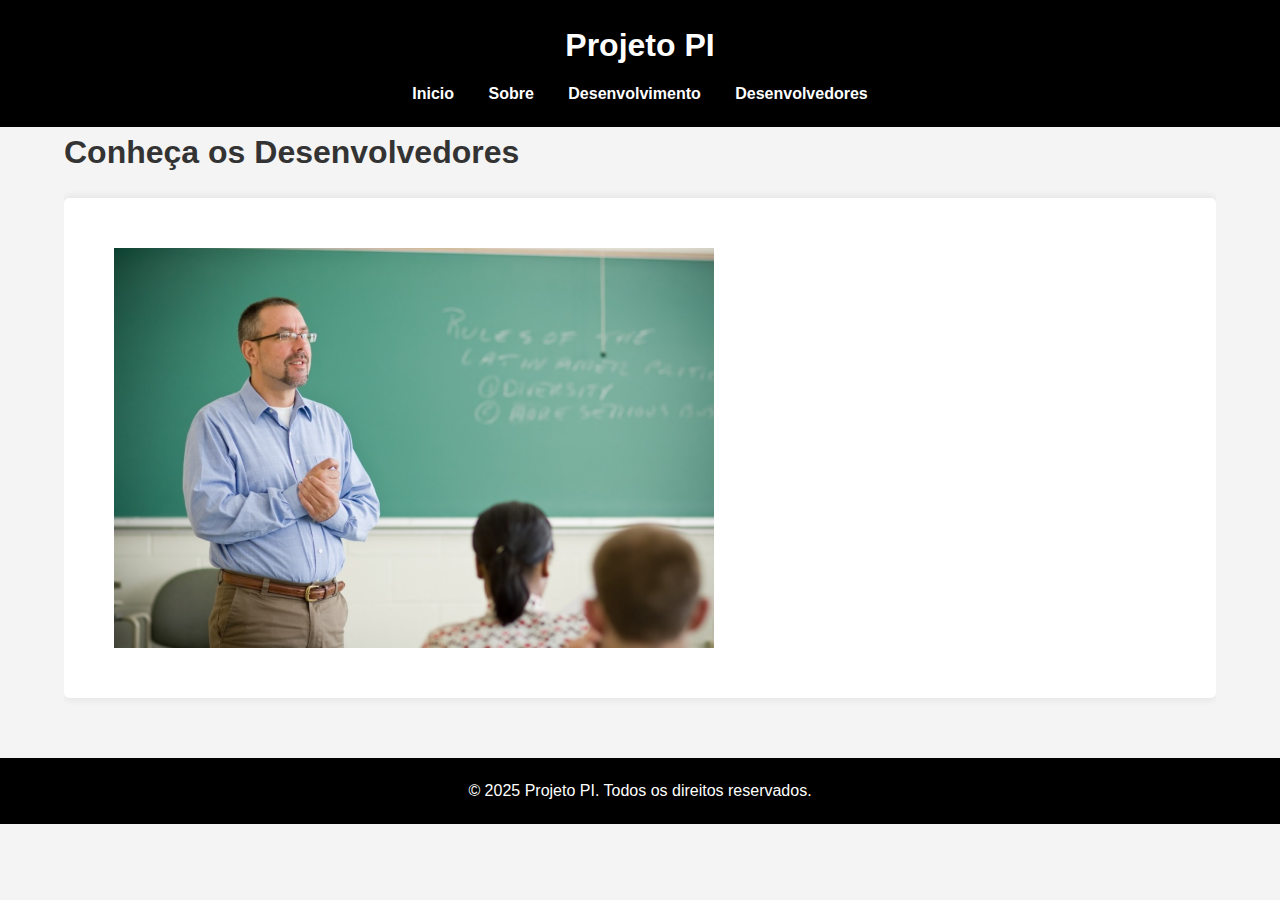
==== Desenvolvedores.html @ 0d3aa095 "Add files via upload" ====
<!DOCTYPE html>
<html lang="pt-BR">

<head>
    <meta charset="UTF-8">
    <meta name="viewport" content="width=device-width, initial-scale=1.0">
    <link rel="stylesheet" href="desenvolvedores.css">
    <title>Desenvolvedores</title>
</head>

<body>
    <header>
        <div class="projeto">
            <h1>Projeto PI</h1>
            <nav>
                <ul>
                    <li><a href="index.html">Inicio</a></li>
                    <li><a href="Sobre.html">Sobre</a></li>
                    <li><a href="Desenvolvimento.html">Desenvolvimento</a></li>
                    <li><a href="Desenvolvedores.html">Desenvolvedores</a></li>
                </ul>
            </nav>
        </div>
    </header>
    <div class="container">
        <h1>Conheça os Desenvolvedores</h1>
        <div class="developer">
            <img src="./img/alex leal.jpg" alt="Foto do Desenvolvedor 1" width="450" height="450">
        </div>
    </div>
    <footer>
        <div class="container">
            <p>&copy; 2025 Projeto PI. Todos os direitos reservados.</p>
        </div>
    </footer>
</body>
</html>
---- desenvolvedores.css ----
/* Reset básico */
* {
    margin: 0;
    padding: 0;
    box-sizing: border-box;
}

/* Estilos gerais */
body {
    font-family: Arial, sans-serif;
    line-height: 1.6;
    background-color: #f4f4f4;
    color: #333;
}

.container {
    width: 90%;
    max-width: 1200px;
    margin: 0 auto;
    overflow: hidden;
}

/* Cabeçalho */
header {
    background-color: #000;
    color: #fff;
    padding: 20px 0;
}

header h1 {
    text-align: center;
    margin-bottom: 10px;
}

nav ul {
    list-style: none;
    text-align: center;
}

nav ul li {
    display: inline;
    margin: 0 15px;
}

nav ul li a {
    color: #fff;
    text-decoration: none;
    font-weight: bold;
}

nav ul li a:hover {
    color: #28a745;
}

/* Seção de Boas-Vindas */
.hero {
    background-color: red;
    color: #fff;
    padding: 60px 0;
    text-align: center;
}

.hero h2 {
    font-size: 2.5em;
    margin-bottom: 10px;
}

.hero p {
    font-size: 1.2em;
    margin-bottom: 20px;
}

.hero .btn {
    background-color: #333;
    color: #fff;
    padding: 10px 20px;
    text-decoration: none;
    border-radius: 5px;
}

.hero .btn:hover {
    background-color: #444;
}

/* Seção de Recursos */
.features {
    padding: 40px 0;
    background-color: #fff;
}

.features h2 {
    text-align: center;
    margin-bottom: 40px;
    font-size: 2em;
}

.feature-item {
    text-align: center;
    margin-bottom: 30px;
}

.feature-item h3 {
    font-size: 1.5em;
    margin-bottom: 10px;
}

.feature-item p {
    font-size: 1.1em;
    color: #666;
}

/* Seção de Desenvolvedores */
.developer {
    background: #fff;
    margin: 20px 0;
    padding: 50px;
    border-radius: 5px;
    box-shadow: 0 0 10px rgba(0, 0, 0, 0.1);
    display: flex;
    align-items: center;
}

.developer img {
    width: 600px;
    height: 400px;
    margin-right: 20px;
    display: flex;
    align-items: center;
}

.developer-info {
    flex: 1;
}

.developer-info h2 {
    margin: 0;
    padding: 0;
}

/* Rodapé */
footer {
    background-color: #000;
    color: #fff;
    text-align: center;
    padding: 20px 0;
    margin-top: 40px;
}

footer p {
    margin: 0;
}
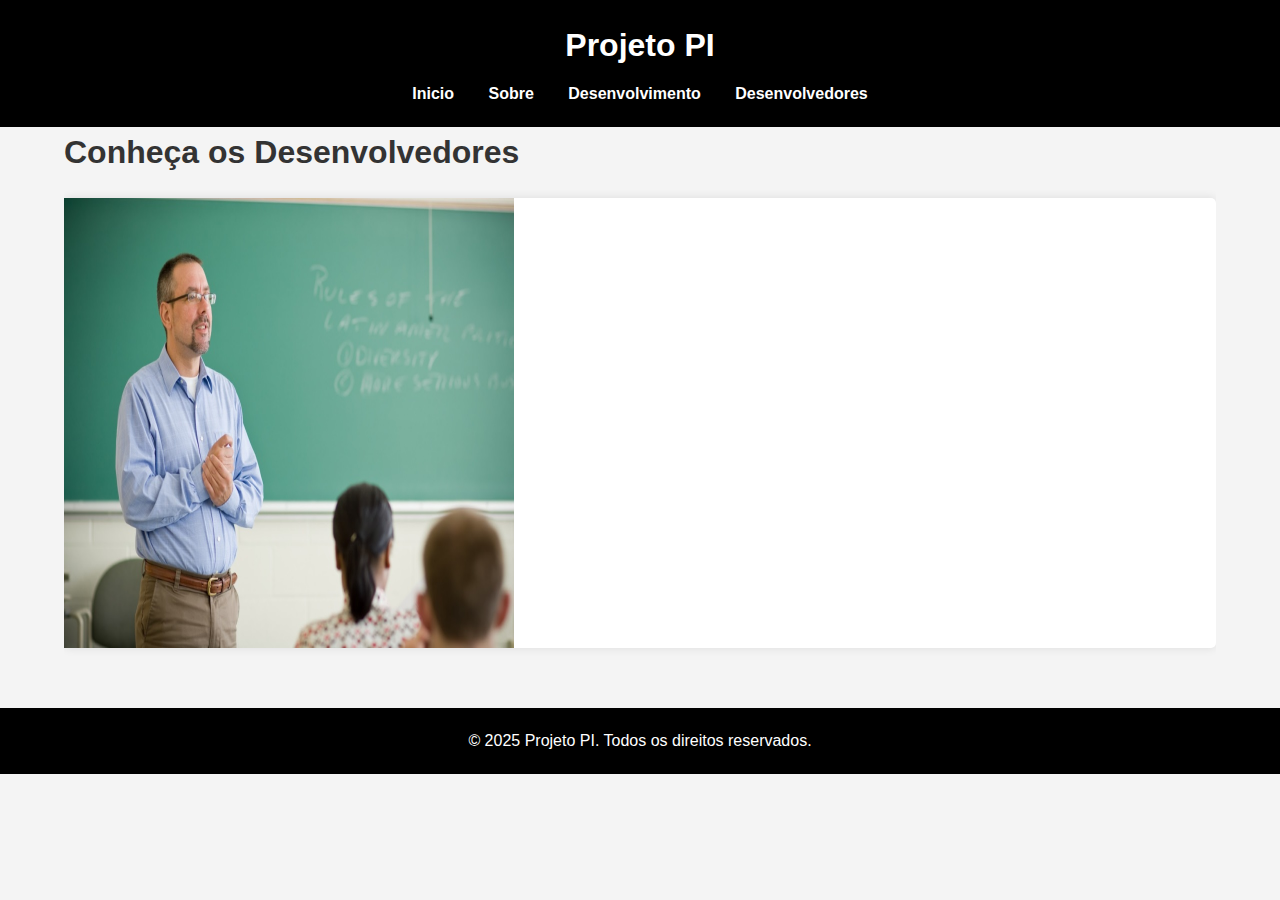
==== commit 8d71c5c4: "Add files via upload" ====
--- a/Desenvolvedores.html
+++ b/Desenvolvedores.html
@@ -25,7 +25,7 @@
     <div class="container">
         <h1>Conheça os Desenvolvedores</h1>
         <div class="developer">
-            <img src="./img/alex leal.jpg" alt="Foto do Desenvolvedor 1" width="450" height="450">
+            <img src="./img/alex leal.jpg" alt="Foto do Desenvolvedor 1" style="width: 450px; height: 450px;">
         </div>
     </div>
     <footer>
--- a/desenvolvedores.css
+++ b/desenvolvedores.css
@@ -113,7 +113,6 @@
 .developer {
     background: #fff;
     margin: 20px 0;
-    padding: 50px;
     border-radius: 5px;
     box-shadow: 0 0 10px rgba(0, 0, 0, 0.1);
     display: flex;
@@ -121,20 +120,12 @@
 }
 
 .developer img {
-    width: 600px;
+    width: 700px;
+    border: none;
     height: 400px;
     margin-right: 20px;
     display: flex;
     align-items: center;
-}
-
-.developer-info {
-    flex: 1;
-}
-
-.developer-info h2 {
-    margin: 0;
-    padding: 0;
 }
 
 /* Rodapé */
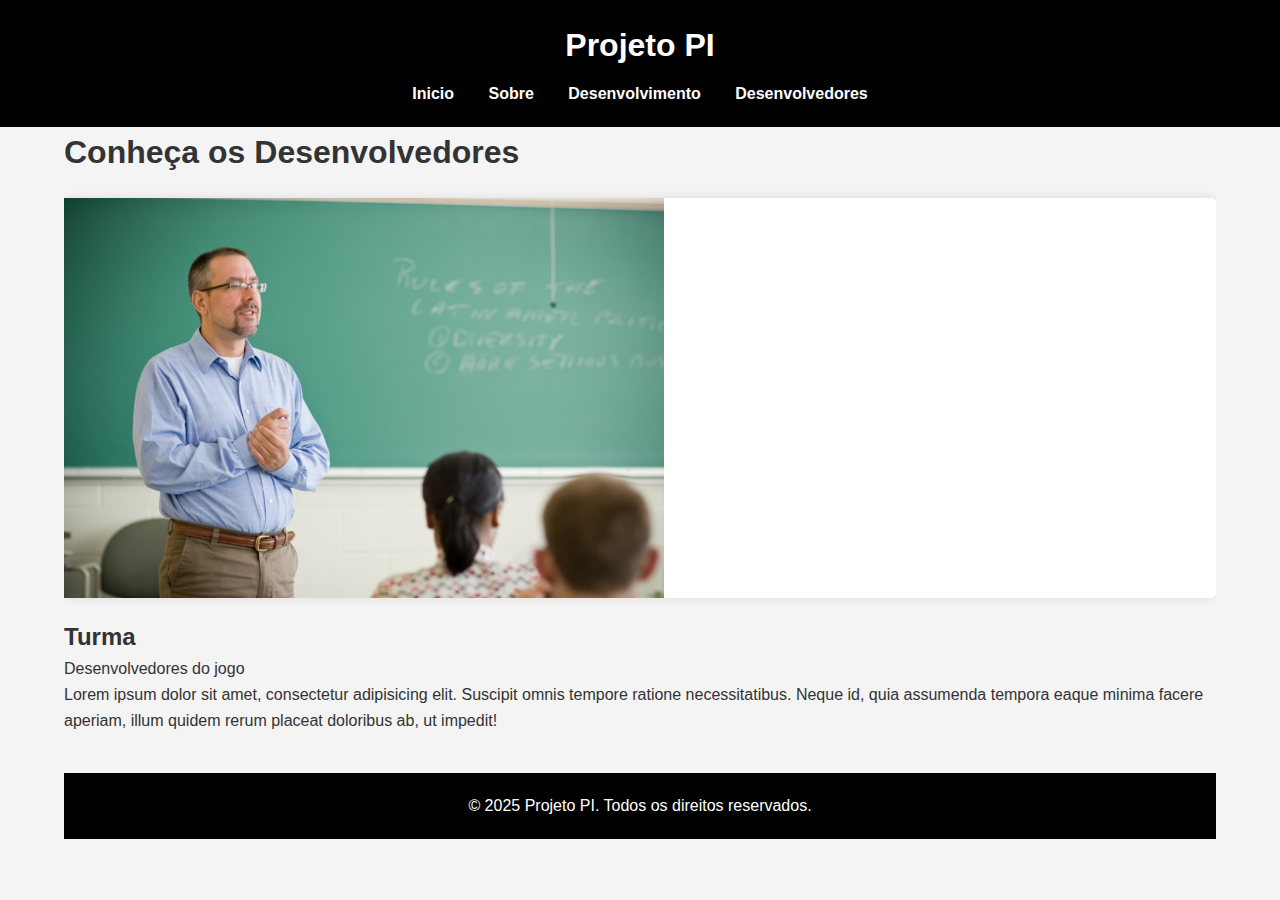
==== commit c8bbb191: "Add files via upload" ====
--- a/Desenvolvedores.html
+++ b/Desenvolvedores.html
@@ -25,9 +25,13 @@
     <div class="container">
         <h1>Conheça os Desenvolvedores</h1>
         <div class="developer">
-            <img src="./img/alex leal.jpg" alt="Foto do Desenvolvedor 1" style="width: 450px; height: 450px;">
+            <img src="./img/alex leal.jpg" alt="Foto do Desenvolvedor 1" width="450" height="450">
         </div>
     </div>
+    <div class="container">
+        <h2>Turma</h2>
+        <p>Desenvolvedores do jogo</p>
+        <p>Lorem ipsum dolor sit amet, consectetur adipisicing elit. Suscipit omnis tempore ratione necessitatibus. Neque id, quia assumenda tempora eaque minima facere aperiam, illum quidem rerum placeat doloribus ab, ut impedit!</p>
     <footer>
         <div class="container">
             <p>&copy; 2025 Projeto PI. Todos os direitos reservados.</p>
--- a/desenvolvedores.css
+++ b/desenvolvedores.css
@@ -120,12 +120,20 @@
 }
 
 .developer img {
-    width: 700px;
-    border: none;
+    width: 600px;
     height: 400px;
     margin-right: 20px;
     display: flex;
     align-items: center;
+}
+
+.developer-info {
+    flex: 1;
+}
+
+.developer-info h2 {
+    margin: 0;
+    padding: 0;
 }
 
 /* Rodapé */
